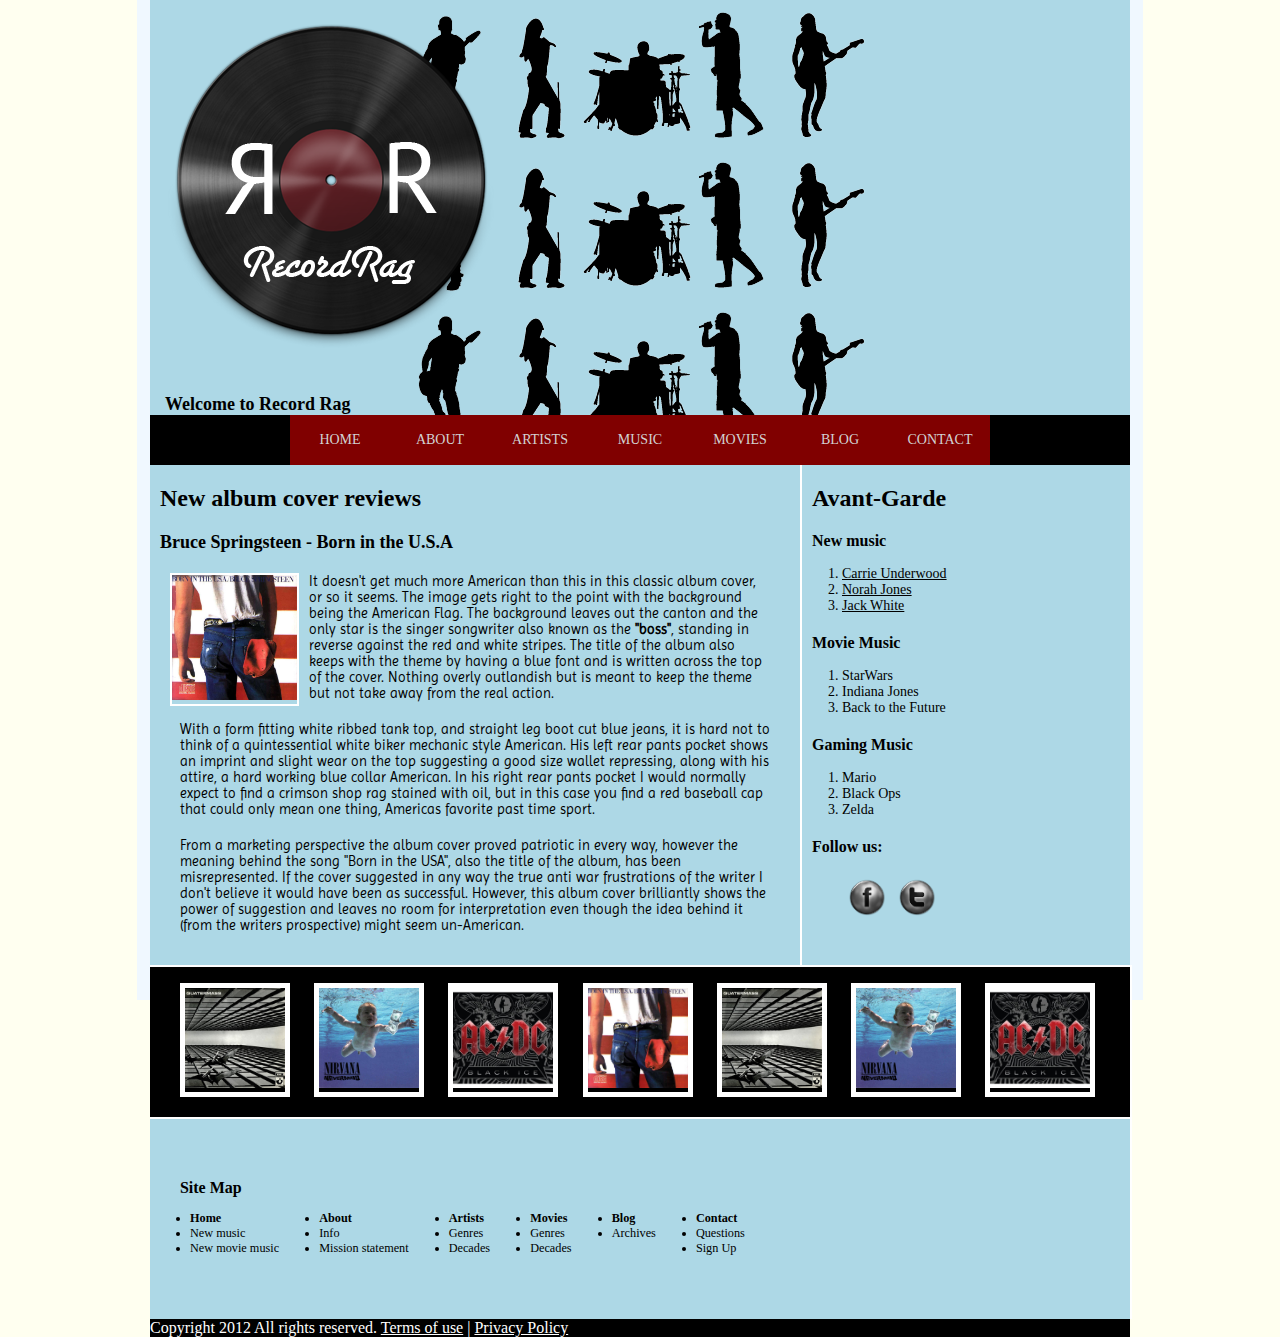
==== index.html @ 04c32278 "updated html for responsive design" ====
<!DOCTYPE html>

<html lang="en">

	<head>
		<meta charset="utf-8">
		<meta name="viewport" content="width=device-width, initial-scale=1, maximum-scale=1">
		<title>Record Rag - Online review of everything music.</title>
		<link rel="stylesheet" href="css/main.css">
		<link href='http://fonts.googleapis.com/css?family=Imprima' rel='stylesheet' type='text/css'>
		<link href='http://fonts.googleapis.com/css?family=Oxygen' rel='stylesheet' type='text/css'>
	</head>
	
<body>
	
	<header>
		<div id=logo>
		<a href="index.html"><img src="images/logo.png" alt="logo"/></a>
		</div>		
		<h2>Welcome to Record Rag</h2>				
		<nav>
			<ul>
					<li><a href="index.html">HOME</a></li>
					<li><a href="about.html">ABOUT</a></li>
					<li><a href="artists.html">ARTISTS</a></li>
					<li><a href="music.html">MUSIC</a></li>
					<li><a href="movies.html">MOVIES</a></li>
					<li><a href="blog.html">BLOG</a></li>
					<li><a href="contact.html">CONTACT</a></li>

			</ul>		
		</nav>
		
	</header>
		
	<section>
		<h1>New album cover reviews</h1>
		
		<article>
			<h2>Bruce Springsteen - Born in the U.S.A</h2>
				<div class=albums>
					<img src="images/Born_In_The_Usa.jpg" alt="Born in the USA album cover"/>
				</div>
<p>It doesn't get much more American than this in this classic album cover, or so it seems.  The image gets right to the point with the background being the American Flag.  The background leaves out the canton and the only star is the singer songwriter also known as the <span style="font-weight:bold">"boss"</span>, standing in reverse against the red and white stripes.  The title of the album also keeps with the theme by having a blue font and is written across the top of the cover.  Nothing overly outlandish but is meant to keep the theme but not take away from the real action.</p>  
<p>With a form fitting white ribbed tank top, and straight leg boot cut blue jeans, it is hard not to think of a quintessential white biker mechanic style American.  His left rear pants pocket shows an imprint and slight wear on the top suggesting a good size wallet repressing, along with his attire, a hard working blue collar American.  In his right rear pants pocket I would normally expect to find a crimson shop rag stained with oil, but in this case you find a red baseball cap that could only mean one thing, Americas favorite past time sport.</p>    
<p>From a marketing perspective the album cover proved patriotic in every way, however the meaning behind the song "Born in the USA", also the title of the album, has been misrepresented.  If the cover suggested in any way the true anti war frustrations of the writer I don't believe it would have been as successful.  However, this album cover brilliantly shows the power of suggestion and leaves no room for interpretation even though the idea behind it (from the writers prospective) might seem un-American.</p> 
		</article>	
			
	</section>
	
	<aside>
		<h1>Avant-Garde</h1>
		<h3>New music</h3>
				<ol>
					<li><a href="http://www.carrieunderwood.com">Carrie Underwood</a></li>
					<li><a href="www.norahjones.com">Norah Jones</a></li>
					<li><a href="www.jackwhite.com">Jack White</a></li>
				</ol>
			<h3>Movie Music</h3>
				<ol>
					<li>StarWars</li>
					<li>Indiana Jones</li>

					<li>Back to the Future</li>
				</ol>
			<h3>Gaming Music</h3>
				<ol>
					<li>Mario</li>
					<li>Black Ops</li>
					<li>Zelda</li>

				</ol>
				
		<h3>Follow us:</h3>
			
			<ul>
				<li><a href="http://www.facebook.com"><img src="images/facebook.png" alt="facebook logo" width="50" height="50"></a></li>
				<li><a href="http://www.twitter.com"><img src="images/twitter.png" alt="facebook logo" width="50" height="50"></a></li>
			</ul>
			
	</aside>
	
	<section id="galary">
	
		<ul>
			<li><a href="images/quatermass.jpg" title="quatermass album cover"><img src="images/quatermass.jpg" alt="quatermass album cover" height="100" width="100"/></a></li>
			<li><a href="images/nirvana.jpg" title="nirvana album cover"><img src="images/nirvana.jpg" alt="nirvana album cover" height="100" width="100"/></a></li>
			<li><a href="images/acdc.jpg" title="acdc album cover"><img src="images/acdc.jpg" alt="acdc album cover" height="100" width="100"></a></li>
			<li><a href="images/Born_In_The_Usa.jpg" title="born in the usa album cover"><img src="images/Born_In_The_Usa.jpg" alt="born in the usa album cover" height="100" width="100"></a></li>
			<li><a href="images/quatermass.jpg" title="quatermass album cover"><img src="images/quatermass.jpg" alt="quatermass album cover" height="100" width="100"></a></li>
			<li><a href="images/nirvana.jpg" title="nirvana album cover"><img src="images/nirvana.jpg" alt="nirvana album cover" height="100" width="100"/></a></li>
			<li><a href="images/acdc.jpg" title="acdc album cover"><img src="images/acdc.jpg" alt="acdc album cover" height="100" width="100"/></a></li>
		</ul>
			
	</section>
	
	<section id="sitemap">
	
		<h3>Site Map</h3	>
			<ul>
				<li><strong>Home</strong></li>
				<li>New music</li>
				<li>New movie music</li>
			</ul>
			
			<ul>
				<li><strong>About</strong></li>
				<li>Info</li>
				<li>Mission statement</li>
			</ul>
		
			<ul>
				<li><strong>Artists</strong></li>
				<li>Genres</li>
				<li>Decades</li>
			</ul>
			
			<ul>
				<li><strong>Movies</strong></li>
				<li>Genres</li>
				<li>Decades</li>
			</ul>
			
			<ul>
				<li><strong>Blog</strong></li>
				<li>Archives</li>
			</ul>

			<ul>
				<li><strong>Contact</strong></li>
				<li>Questions</li>
				<li>Sign Up</li>
			</ul>
	
	</section>
	
	
		<footer>
			Copyright 2012 All rights reserved.  <a href="terms.html">Terms of use</a> | <a href="privacy.html">Privacy Policy</a>
		</footer>
	
	</body>

</html>
---- css/main.css ----
html {
	background: ivory;
}

body {
	background: aliceblue;
	max-width: 980px;
	width: 100%; /*980px*/
	height: 1000px; 
	margin: auto;
	padding: 0% 1.020408163265% 0% 1.020408163265%; /*10px*/
	font-size: 1em; /*16px*/
}

h1 {
	font-size: 1.5em; /*24px*/
}

h2 {
	font-size: 1.125em; /*18px*/
}

h3 {
	font-size: 1em; /*16px*/
}

p {
	font-family: Imprima, sans-serif;
	font-size: .875em; /*14px*/
	color: black;
	margin: 3.076923076923% 4.615384615385% 0% 4.615384615385%;  /*20px,30px,0px,30px*/
	padding: 0%;
}

li {
	font-size: .875em; /*14px*/
}

header {
	background: lightblue;
	background-image: url(../images/header_bg.png);	
	width: 100%;
}

nav {
	background: black;
	padding: 0%;
	margin: auto;
}

nav ul {
	background: maroon;
	width: 71.428571%; /*700px*/
	margin: 0 auto;
	list-style-type: none;
	padding: 0%;
	overflow: hidden;
}

nav ul li {
	width: 14.285714285714%; /*100px*/
	height: 50px;
	float: left;
	padding: 0%;
	overflow: hidden;
}

nav ul li a {
	color: lightgrey;
	text-decoration: none;
	text-align: center;
	line-height: 50px;
	display: block;
}

nav ul li a:hover {
	color: white;
}

sitemap ul li{
	list-style: square;
}

section {
	background: lightblue;
	width: 66.326530612245%; /*650px*/
	height: 500px;
	border-right: 2px solid;
	border-color: white;
	float: left;
	overflow: auto;
}

section h1, h2 {
	margin: 3.076923076923% 0% 0% 1.538461538462%; /*20px,0px,0px,10px*/
	padding: 0%;	
}

aside {
	background: lightblue;
	width: 33.469387755102%; /*328px*/
	height: 500px;
	float: left;
}

aside h1, h3 {
	margin: 6.09756097561% 0% 0% 3.048780487805%; /*20px,0px,0px,10px*/
}

aside a {
	color: black;
}

aside a:hover {
	color: maroon;
}

aside ul li {
	float: left;
	list-style: none;
}

#about {
	-moz-column-count:3; /* Firefox */
    -webkit-column-count:3; /* Safari and Chrome */
    column-count:3;
    margin: 4.615384615385%;
}

#about p {
	margin: 3.076923076923% 4.615384615385% 0% 4.615384615385%;  /*20px,30px,0px,30px*/
}

.albums {
	width: 19.230769230769%; /*125px*/
	border: 2px solid;
	border-color: white;
	margin: 3.076923076923% 1.538461538462% 0% 3.076923076923%;  /*20px,10px,0px,20px*/
	float: left;
}

img {
	max-width: 100%;
}

#galary {
	background: black;
	width: 100%;
	height: 150px;
	border-top: 2px solid;
	border-bottom: 2px solid;
	border-color: white;
}

#galary ul {
	list-style: none;
	padding: 0%;
	margin-left: 30px;
}

#galary ul li {
	height: 35px;
	list-style: none;
	float: left;
	margin-right: 2.551020408163%;	/*25px*/
}

#galary ul li a { 
	border: 5px solid #fff;
	display: block;
}

#galary ul li a:hover {
	border-color: maroon;
}

#sitemap {
	background: lightblue;
	width: 100%;
	height: 200px;
}

#sitemap li, h4 {
    color: black;
}

#sitemap ul {
	font-size: .875em; /*14px*/
	display: inline;
	float: left;
}

footer {
	background: black;
	color: white;
	clear: both;
}

footer a {
	color: white;
}
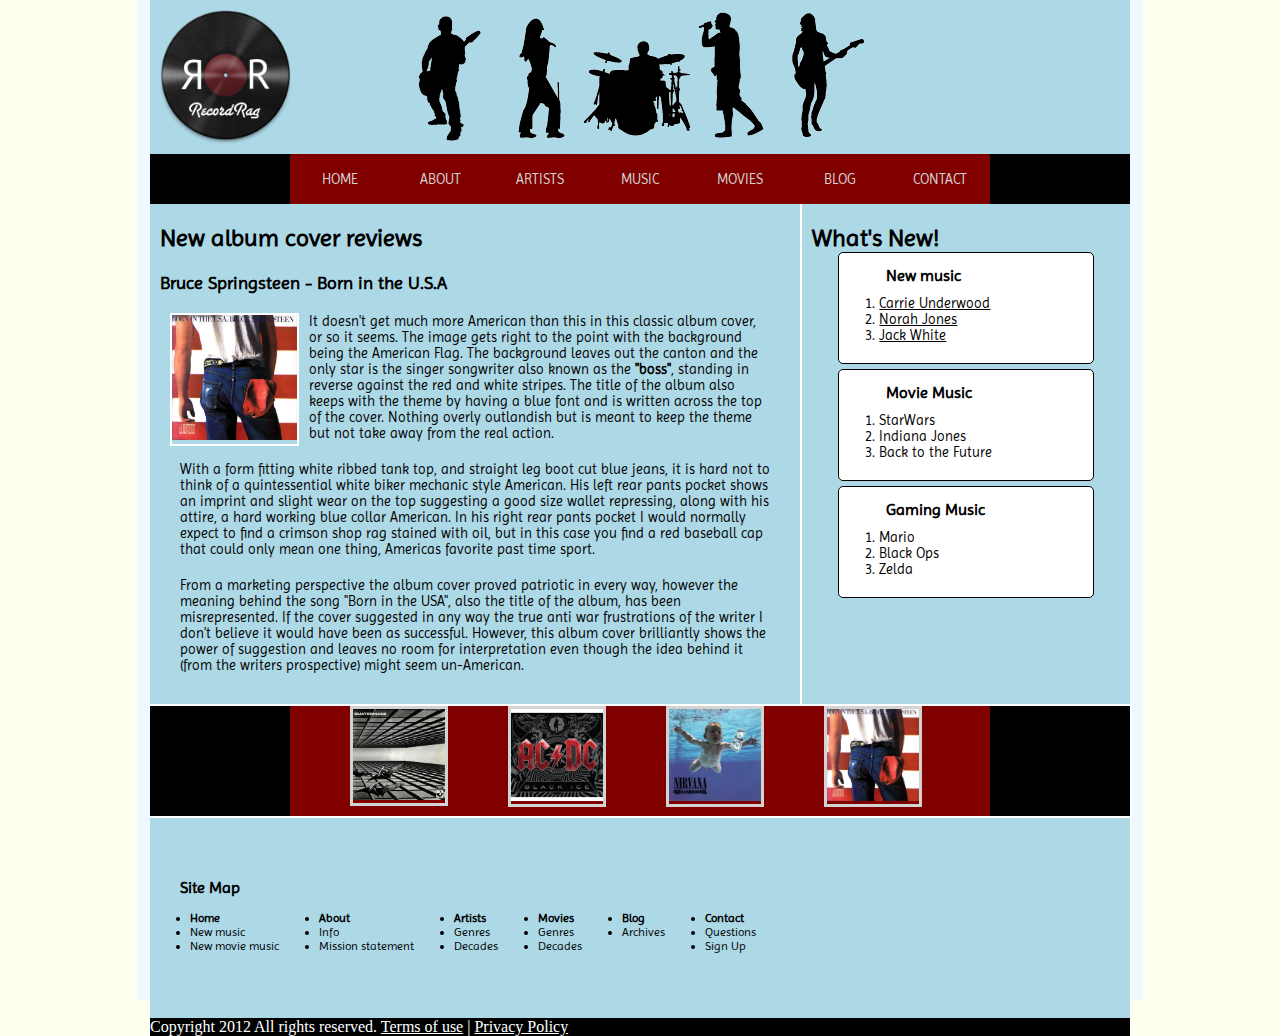
==== commit e2787fe6: "updated rounded corners for aside list style." ====
--- a/index.html
+++ b/index.html
@@ -49,54 +49,42 @@
 	</section>
 	
 	<aside>
-		<h1>Avant-Garde</h1>
-		<h3>New music</h3>
-				<ol>
+		<h1>What's New!</h1>
+			<ol>
+				<h3>New music</h3>		
 					<li><a href="http://www.carrieunderwood.com">Carrie Underwood</a></li>
 					<li><a href="www.norahjones.com">Norah Jones</a></li>
 					<li><a href="www.jackwhite.com">Jack White</a></li>
-				</ol>
-			<h3>Movie Music</h3>
-				<ol>
+			</ol>
+			<ol>
+				<h3>Movie Music</h3>
 					<li>StarWars</li>
 					<li>Indiana Jones</li>
-
 					<li>Back to the Future</li>
-				</ol>
-			<h3>Gaming Music</h3>
-				<ol>
+			</ol>
+			<ol>
+				<h3>Gaming Music</h3>
 					<li>Mario</li>
 					<li>Black Ops</li>
 					<li>Zelda</li>
-
-				</ol>
-				
-		<h3>Follow us:</h3>
-			
-			<ul>
-				<li><a href="http://www.facebook.com"><img src="images/facebook.png" alt="facebook logo" width="50" height="50"></a></li>
-				<li><a href="http://www.twitter.com"><img src="images/twitter.png" alt="facebook logo" width="50" height="50"></a></li>
-			</ul>
-			
+			</ol>		
 	</aside>
 	
 	<section id="galary">
 	
 		<ul>
-			<li><a href="images/quatermass.jpg" title="quatermass album cover"><img src="images/quatermass.jpg" alt="quatermass album cover" height="100" width="100"/></a></li>
-			<li><a href="images/nirvana.jpg" title="nirvana album cover"><img src="images/nirvana.jpg" alt="nirvana album cover" height="100" width="100"/></a></li>
-			<li><a href="images/acdc.jpg" title="acdc album cover"><img src="images/acdc.jpg" alt="acdc album cover" height="100" width="100"></a></li>
-			<li><a href="images/Born_In_The_Usa.jpg" title="born in the usa album cover"><img src="images/Born_In_The_Usa.jpg" alt="born in the usa album cover" height="100" width="100"></a></li>
-			<li><a href="images/quatermass.jpg" title="quatermass album cover"><img src="images/quatermass.jpg" alt="quatermass album cover" height="100" width="100"></a></li>
-			<li><a href="images/nirvana.jpg" title="nirvana album cover"><img src="images/nirvana.jpg" alt="nirvana album cover" height="100" width="100"/></a></li>
-			<li><a href="images/acdc.jpg" title="acdc album cover"><img src="images/acdc.jpg" alt="acdc album cover" height="100" width="100"/></a></li>
+			<li><a href="images/quatermass.jpg" title="quatermass album cover"><img src="images/quatermass.jpg" alt="quatermass album cover"></a></li>
+			<li><a href="images/acdc.jpg" title="acdc album cover"><img src="images/acdc.jpg" alt="acdc album cover"></a></li>
+			<li><a href="images/nirvana.jpg" title="nirvana album cover"><img src="images/nirvana.jpg" alt="nirvana album cover"></a></li>
+			<li><a href="images/Born_In_The_Usa.jpg" title="born in the usa album cover"><img src="images/Born_In_The_Usa.jpg" alt="born in the usa album cover"></a></li>
+		
 		</ul>
 			
 	</section>
 	
 	<section id="sitemap">
 	
-		<h3>Site Map</h3	>
+		<h3>Site Map</h3>
 			<ul>
 				<li><strong>Home</strong></li>
 				<li>New music</li>
--- a/css/main.css
+++ b/css/main.css
@@ -1,9 +1,18 @@
+/*================color chart=================*/
+/*
+
+black   - #000000			aliceblue - #f0f8ff
+white   - #ffffff			lightblue - #ADD8E6 
+marooon - #800000			lightgrey - #d3d3d3
+							ivory     - #fffff0
+*/
+
 html {
-	background: ivory;
+	background: #fffff0;
 }
 
 body {
-	background: aliceblue;
+	background: #F0F8FF; /*aliceblue*/ 
 	max-width: 980px;
 	width: 100%; /*980px*/
 	height: 1000px; 
@@ -12,6 +21,10 @@
 	font-size: 1em; /*16px*/
 }
 
+h1, h2, h3, h4, h5, h6, p, li {
+	font-family: Imprima, sans-serif;
+}
+
 h1 {
 	font-size: 1.5em; /*24px*/
 }
@@ -25,9 +38,8 @@
 }
 
 p {
-	font-family: Imprima, sans-serif;
 	font-size: .875em; /*14px*/
-	color: black;
+	color: #000000; /*black*/
 	margin: 3.076923076923% 4.615384615385% 0% 4.615384615385%;  /*20px,30px,0px,30px*/
 	padding: 0%;
 }
@@ -37,19 +49,24 @@
 }
 
 header {
-	background: lightblue;
+	background: #ADD8E6;
 	background-image: url(../images/header_bg.png);	
-	width: 100%;
+	background-repeat: no-repeat;
+	width: 100%;
+}
+
+header h2 {
+	display: none;
 }
 
 nav {
-	background: black;
+	background: #000000; 
 	padding: 0%;
 	margin: auto;
 }
 
 nav ul {
-	background: maroon;
+	background: #800000;
 	width: 71.428571%; /*700px*/
 	margin: 0 auto;
 	list-style-type: none;
@@ -66,7 +83,7 @@
 }
 
 nav ul li a {
-	color: lightgrey;
+	color: #d3d3d3;
 	text-decoration: none;
 	text-align: center;
 	line-height: 50px;
@@ -82,7 +99,7 @@
 }
 
 section {
-	background: lightblue;
+	background: #add8e6;
 	width: 66.326530612245%; /*650px*/
 	height: 500px;
 	border-right: 2px solid;
@@ -97,32 +114,56 @@
 }
 
 aside {
-	background: lightblue;
+	background: #add8e6;
 	width: 33.469387755102%; /*328px*/
 	height: 500px;
 	float: left;
 }
 
-aside h1, h3 {
+aside h1, h3, h4 {
 	margin: 6.09756097561% 0% 0% 3.048780487805%; /*20px,0px,0px,10px*/
 }
 
+aside h3 {
+	padding-bottom: 10px;
+}
+
+aside h4 {
+	padding: 0px;
+}
+
 aside a {
-	color: black;
+	color: #000000;
 }
 
 aside a:hover {
-	color: maroon;
+	color: #800000;
+}
+
+aside ol {
+	background: #ffffff;
+	width: 65%;
+	height: 110px;
+	margin: auto;
+	margin-bottom: 5px;
+	border: 1px solid;
+	border-radius: 5px;
+}
+
+aside ul {
+	margin: auto;
+	margin-top: 0px;
 }
 
 aside ul li {
 	float: left;
 	list-style: none;
+	padding: 0px;
 }
 
 #about {
 	-moz-column-count:3; /* Firefox */
-    -webkit-column-count:3; /* Safari and Chrome */
+    -webkit-column-count:3;  /*Safari and Chrome */
     column-count:3;
     margin: 4.615384615385%;
 }
@@ -134,9 +175,13 @@
 .albums {
 	width: 19.230769230769%; /*125px*/
 	border: 2px solid;
-	border-color: white;
+	border-color: #ffffff;
 	margin: 3.076923076923% 1.538461538462% 0% 3.076923076923%;  /*20px,10px,0px,20px*/
 	float: left;
+}
+
+#logo {
+	width: 15.30612244898%; /*150px*/
 }
 
 img {
@@ -144,58 +189,191 @@
 }
 
 #galary {
-	background: black;
-	width: 100%;
-	height: 150px;
+	height: 110px;
+	width: 100%;
+	background: #000000;
 	border-top: 2px solid;
 	border-bottom: 2px solid;
 	border-color: white;
 }
 
 #galary ul {
+	width: 71.428571428571%; /*700px*/
+	height: 110px;
+	background: #800000;
 	list-style: none;
 	padding: 0%;
-	margin-left: 30px;
+	margin: auto;
 }
 
 #galary ul li {
-	height: 35px;
+	width: 14%;
+	margin: auto;
+	margin-left: 08.571428571429%;
 	list-style: none;
 	float: left;
-	margin-right: 2.551020408163%;	/*25px*/
+	padding: 0%;
+	overflow: hidden;
 }
 
 #galary ul li a { 
-	border: 5px solid #fff;
+	border: 3px solid #d3d3d3;
 	display: block;
 }
 
 #galary ul li a:hover {
-	border-color: maroon;
+	border-color: #ffffff;
 }
 
 #sitemap {
-	background: lightblue;
+	background: #ADD8E6;
 	width: 100%;
 	height: 200px;
 }
 
 #sitemap li, h4 {
-    color: black;
+    color: #000000;
 }
 
 #sitemap ul {
 	font-size: .875em; /*14px*/
-	display: inline;
 	float: left;
 }
 
 footer {
-	background: black;
-	color: white;
+	background: #000000;
+	color: #ffffff;
 	clear: both;
 }
 
 footer a {
-	color: white;
-}+	color: #ffffff;
+}
+
+/* Media Queries
+
+==============================================*/
+
+/* Tablet portrait size to standard 960 (devices and browsers) */
+	
+	@media screen and (min-width: 768px) and (max-width: 959px) {
+	
+body { 
+	background: #fffff0; 
+}
+header h2 {
+	display: none;
+}
+#about {
+	-moz-column-count: 1;  /*Firefox */
+    -webkit-column-count: 1;  /*Safari and Chrome */
+    column-count: 1;
+    margin: 4.615384615385%;
+}
+}
+	
+/* Mobile Landscape Size to Tablet Portrait (devices and browsers) */
+
+	@media only screen and (min-width: 480px) and (max-width: 767px) {
+	
+body { 
+	background: #fffff0; 
+}
+header {
+	background-image: none;
+}
+header h2 {
+	float: left;
+	line-height: 300%;
+}
+section {
+	background: #ADD8E6;
+}
+nav {
+	clear: both;
+	font-size: .9em;
+}
+nav ul li {
+	height: 30px
+}
+nav ul li a {
+	line-height: 30px;
+}
+#about {
+	-moz-column-count:1; /* Firefox */
+    -webkit-column-count:1; /* Safari and Chrome */
+    column-count:1;
+    margin: 4.615384615385%;
+}
+}
+
+/* Mobile Portrait size to mobile landscape size (devices and browsers)*/
+
+	@media only screen and (max-width: 479px) {
+
+body { 
+	background: #fffff0;
+}
+header {
+	background-image: none;
+	background: #ffffff;
+}
+header h2 {
+	float: left;
+	line-height: 300%;
+}
+section {
+	width: 100%;
+	float: none;
+	background: #ffffff;
+}
+aside {
+	width: 100%;
+}
+
+
+h1 {
+	font-size: 1.3em;
+}
+h2 {
+	font-size: 1em;
+}
+p {
+	font-size: .9em;
+}
+footer {
+	font-size: .7em;
+}
+nav ul li {
+	width: 100%;
+	height: 20px;
+	float: left;
+	padding: 0%;
+	overflow: hidden;
+}
+nav {
+	background: #ADD8E6;
+	clear: both;
+}
+nav ul {
+	width: 100%;
+}
+nav ul li a {
+	line-height: 20px;
+}
+nav ul li a:hover {
+	color: #800000;
+	background: #ffffff;
+}
+#logo {
+	float: left;
+}
+#about {
+	-moz-column-count:1; /* Firefox */
+    -webkit-column-count:1; /* Safari and Chrome */
+    column-count:1;
+    margin: 4.615384615385%;
+}
+}
+	
+
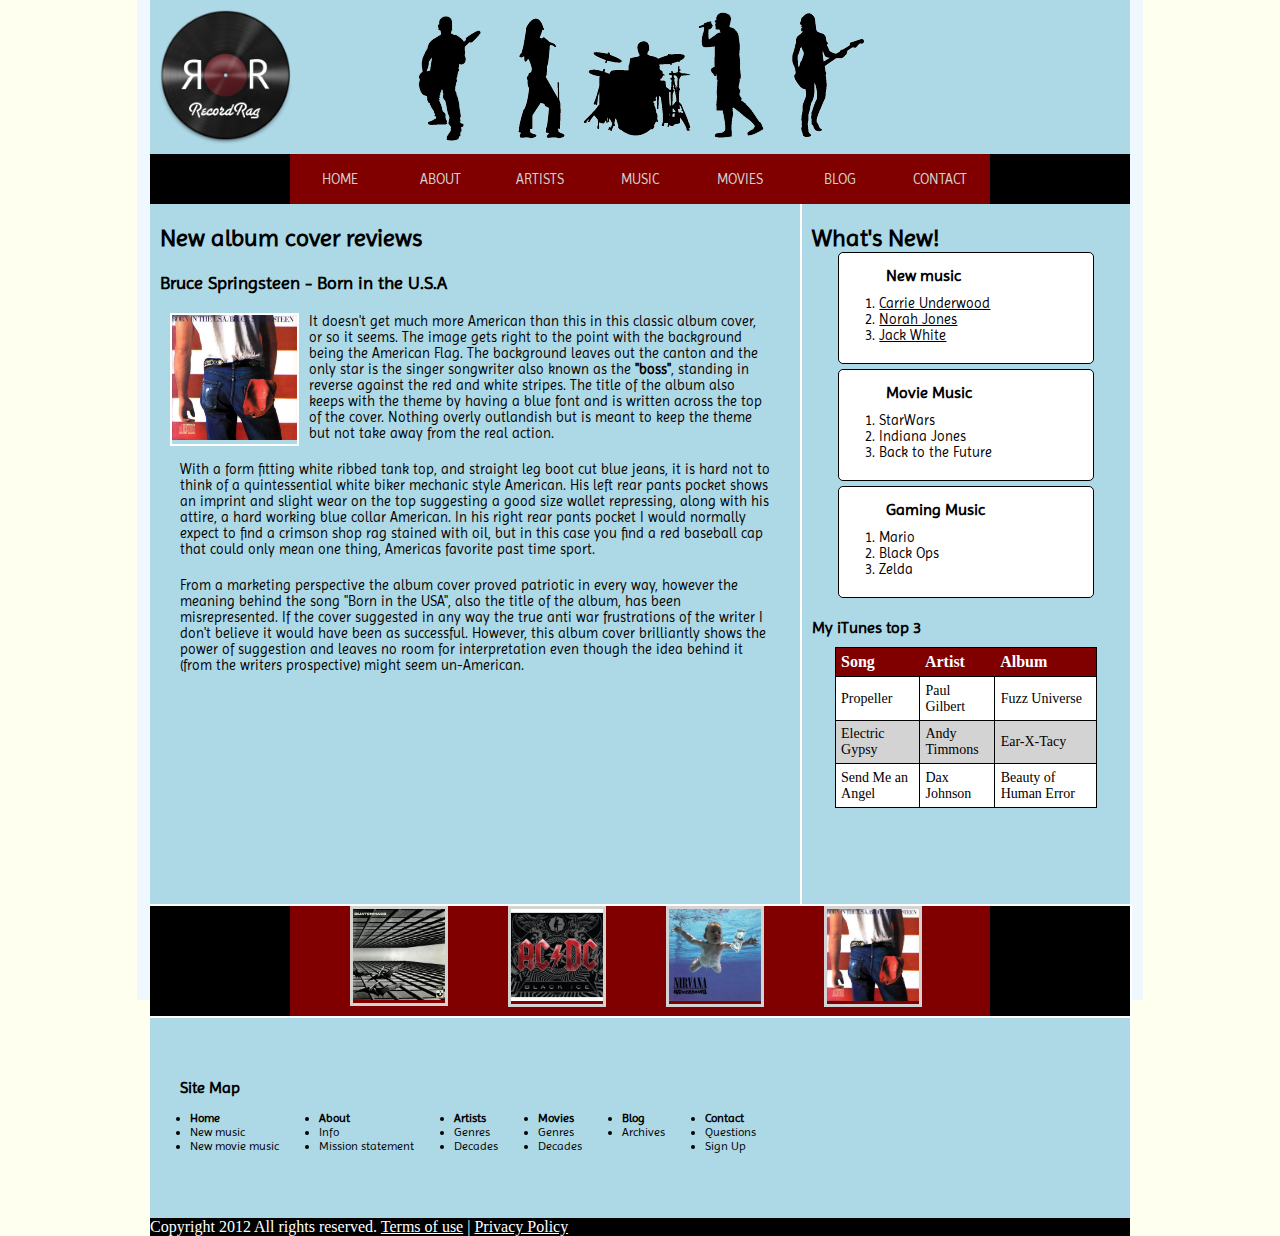
==== commit f6d198f7: "added table to aside for top 3 itunes list" ====
--- a/index.html
+++ b/index.html
@@ -67,7 +67,33 @@
 					<li>Mario</li>
 					<li>Black Ops</li>
 					<li>Zelda</li>
-			</ol>		
+			</ol>	
+			
+		<h3>My iTunes top 3</h3>
+			<table summary="my itunes top 3 songs">
+				<tr>
+					<th>Song</th>
+					<th>Artist</th>
+					<th>Album</th>
+				</tr>
+				<tr>
+					<td>Propeller</td>
+					<td>Paul Gilbert</td>
+					<td>Fuzz Universe</td>
+				</tr>
+				<tr class="odd_row">
+					<td>Electric Gypsy</td>
+					<td>Andy Timmons</td>
+					<td>Ear-X-Tacy</td>
+				</tr>
+				<tr>
+					<td>Send Me an Angel </td>
+					<td>Dax Johnson</td>
+					<td>Beauty of Human Error</td>
+				</tr>				
+			</table>
+
+				
 	</aside>
 	
 	<section id="galary">
--- a/css/main.css
+++ b/css/main.css
@@ -101,7 +101,7 @@
 section {
 	background: #add8e6;
 	width: 66.326530612245%; /*650px*/
-	height: 500px;
+	height: 700px;
 	border-right: 2px solid;
 	border-color: white;
 	float: left;
@@ -116,7 +116,7 @@
 aside {
 	background: #add8e6;
 	width: 33.469387755102%; /*328px*/
-	height: 500px;
+	height: 700px;
 	float: left;
 }
 
@@ -159,6 +159,34 @@
 	float: left;
 	list-style: none;
 	padding: 0px;
+}
+
+table {
+	width: 80%;
+	border-collapse: collapse;
+	border: 1px solid;
+	margin: auto;
+}
+
+tr {
+	background: #ffffff;
+}
+
+th {
+	text-align: left;
+	background: #800000;
+	color: #ffffff;
+	padding: 2%;
+}
+
+td {
+	border: 1px solid;
+	font-size: .875em;
+	padding: 2%;
+}
+
+.odd_row {
+	background: #d3d3d3;
 }
 
 #about {
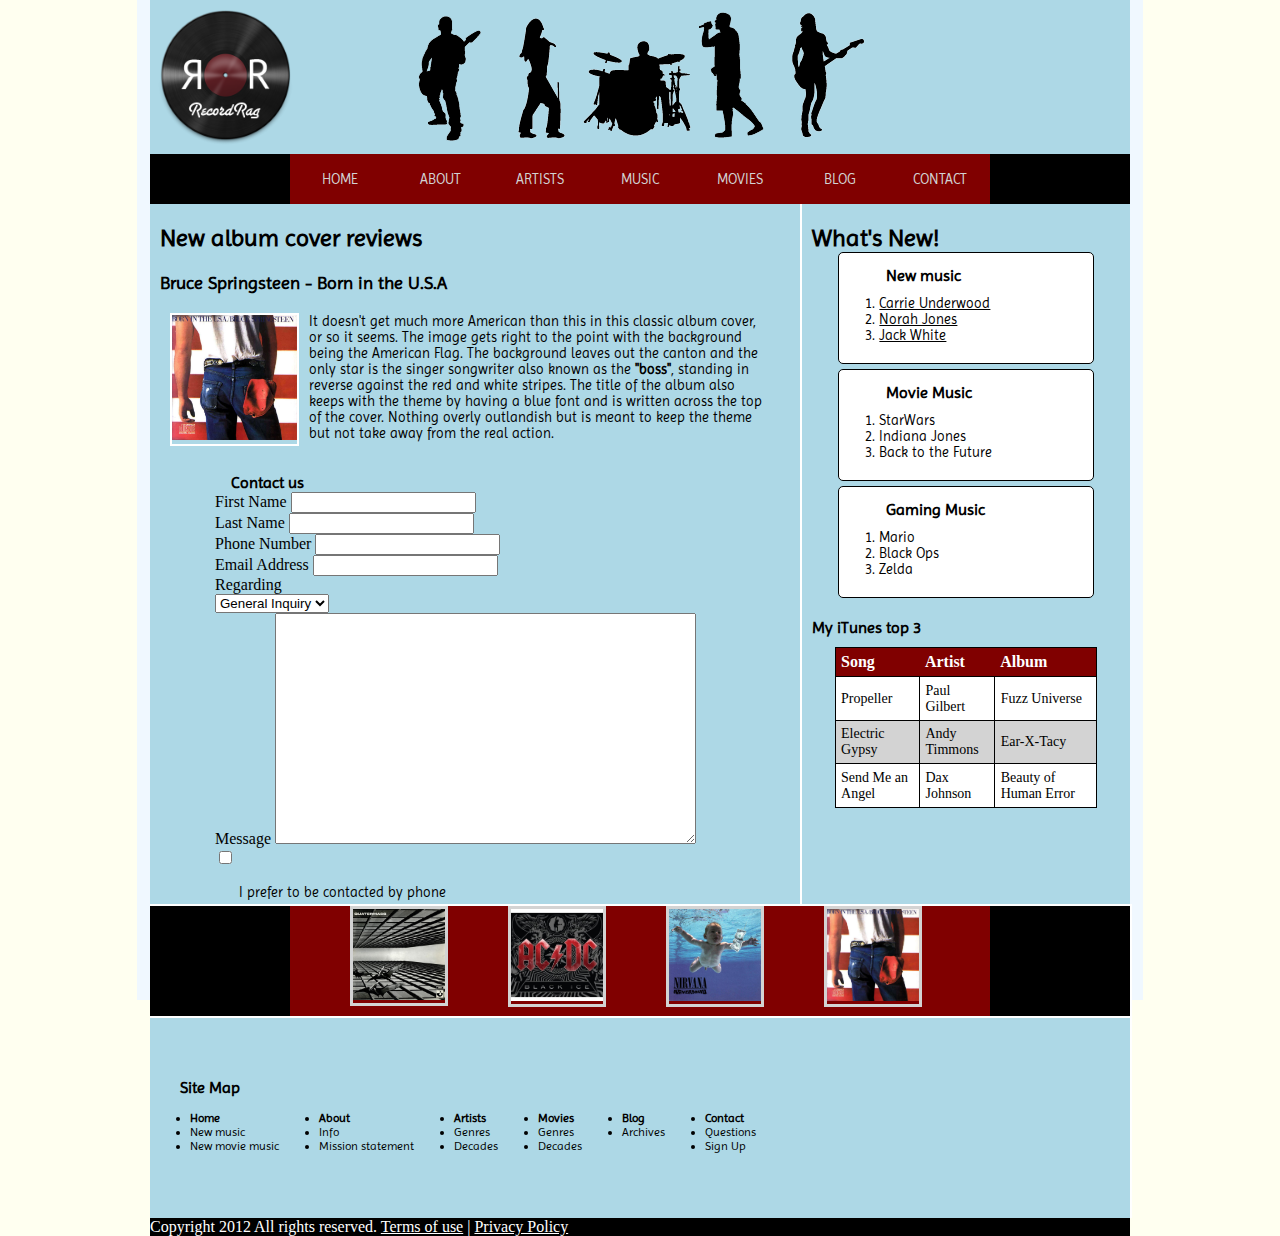
==== commit 19d3d455: "added form" ====
--- a/index.html
+++ b/index.html
@@ -42,9 +42,60 @@
 					<img src="images/Born_In_The_Usa.jpg" alt="Born in the USA album cover"/>
 				</div>
 <p>It doesn't get much more American than this in this classic album cover, or so it seems.  The image gets right to the point with the background being the American Flag.  The background leaves out the canton and the only star is the singer songwriter also known as the <span style="font-weight:bold">"boss"</span>, standing in reverse against the red and white stripes.  The title of the album also keeps with the theme by having a blue font and is written across the top of the cover.  Nothing overly outlandish but is meant to keep the theme but not take away from the real action.</p>  
-<p>With a form fitting white ribbed tank top, and straight leg boot cut blue jeans, it is hard not to think of a quintessential white biker mechanic style American.  His left rear pants pocket shows an imprint and slight wear on the top suggesting a good size wallet repressing, along with his attire, a hard working blue collar American.  In his right rear pants pocket I would normally expect to find a crimson shop rag stained with oil, but in this case you find a red baseball cap that could only mean one thing, Americas favorite past time sport.</p>    
-<p>From a marketing perspective the album cover proved patriotic in every way, however the meaning behind the song "Born in the USA", also the title of the album, has been misrepresented.  If the cover suggested in any way the true anti war frustrations of the writer I don't believe it would have been as successful.  However, this album cover brilliantly shows the power of suggestion and leaves no room for interpretation even though the idea behind it (from the writers prospective) might seem un-American.</p> 
 		</article>	
+		
+		<div id="form">
+			<h3>Contact us</h3>
+			
+			<form method="get" action="mailto:example@example.com">
+			
+				<div>
+					<label for="name_first">First Name</label>
+					<input type="text" name="name_first" id="name_first" />
+				</div>
+
+				<div>
+					<label for="name_last">Last Name</label>
+					<input type="text" name="name_first" id="name_first" />
+				</div>
+				
+				<div>
+					<label for="phone">Phone Number</label>
+					<input type="text" name="name_first" id="name_first" />
+				</div>
+				
+				<div>
+					<label for="email">Email Address</label>
+					<input type="text" name="name_first" id="name_first" />
+				</div>
+				
+				<div>
+					<label for="regarding">Regarding</label>
+				</div>
+				
+				<div>
+					<select name="regarding" id="regarding">
+						<option>General Inquiry</option>
+						<option>Suggestion</option>
+						<option>Site Error</option>
+						<option>Legal</option>
+						<option>Press</option>
+					</select>
+				</div>
+				
+				<div>
+					<label for="message">Message</label>
+					<textarea rows="15" cols="50" name="message" id="message"></textarea>
+				</div>
+				
+				<div>
+					<input type="checkbox" name="contact_phone" id="contact_phone" />
+					<p>I prefer to be contacted by phone</p>
+				</div>
+			</form>
+		</div>
+
+				
 			
 	</section>
 	
--- a/css/main.css
+++ b/css/main.css
@@ -113,6 +113,15 @@
 	padding: 0%;	
 }
 
+#form {
+	width: 80%;
+	margin: auto;
+}
+
+input:focus {
+	background: #d3d3d3;
+}
+
 aside {
 	background: #add8e6;
 	width: 33.469387755102%; /*328px*/
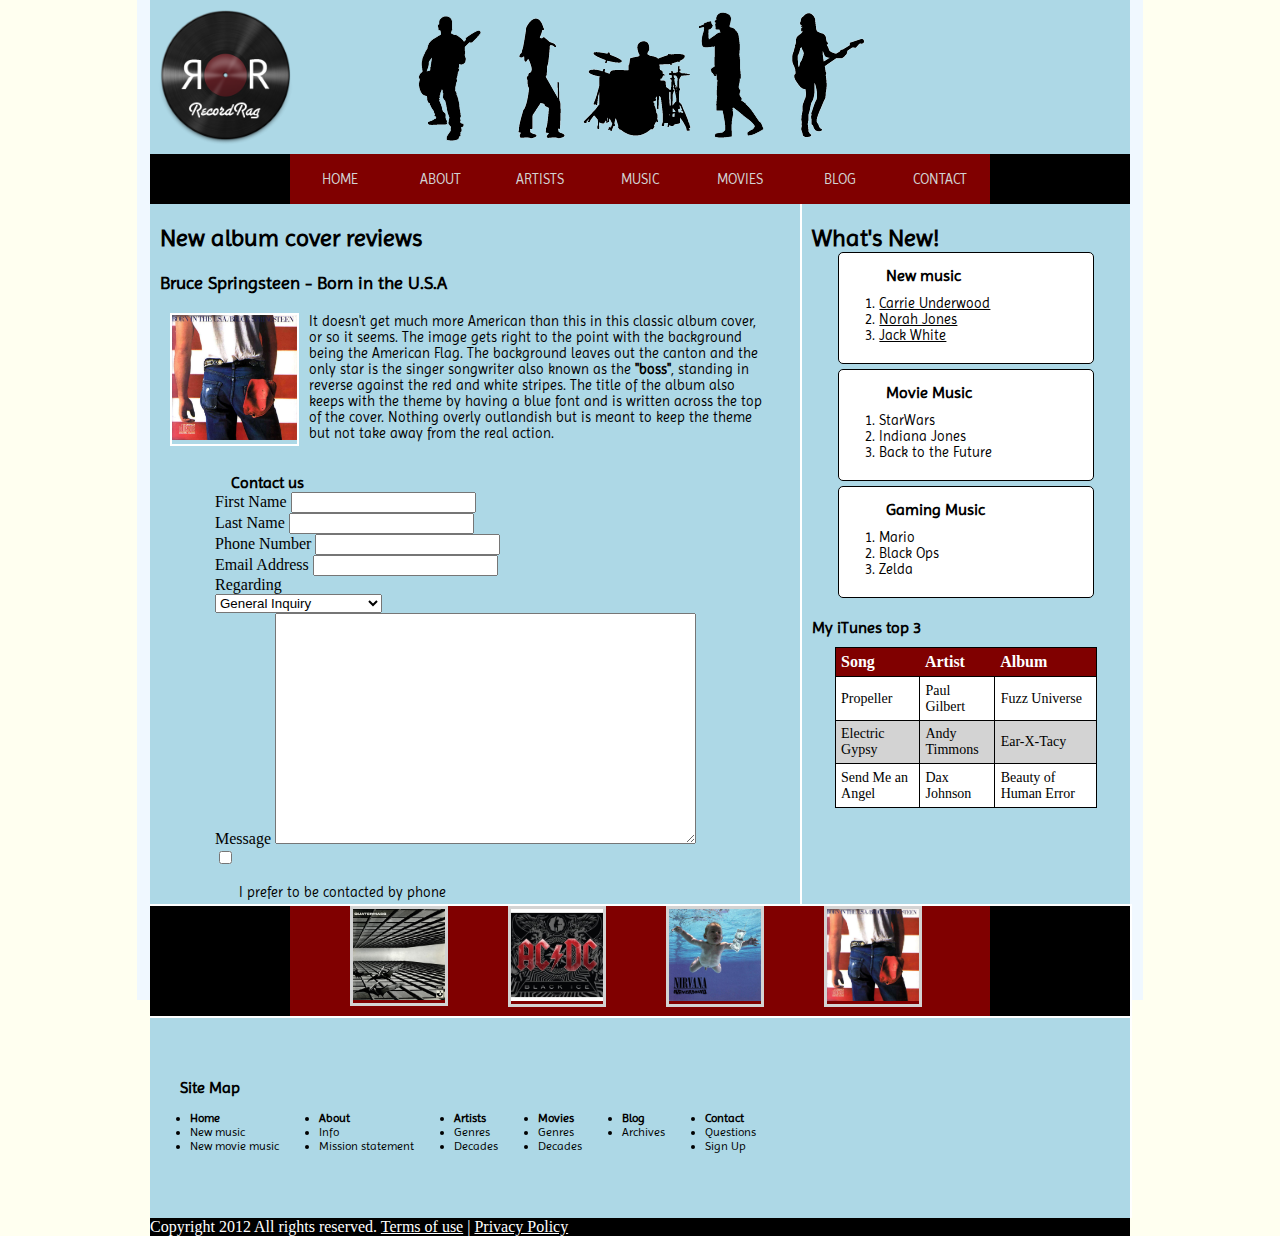
==== commit fcd05c6b: "updated form" ====
--- a/index.html
+++ b/index.html
@@ -76,7 +76,7 @@
 				<div>
 					<select name="regarding" id="regarding">
 						<option>General Inquiry</option>
-						<option>Suggestion</option>
+						<option>Review this album cover</option>
 						<option>Site Error</option>
 						<option>Legal</option>
 						<option>Press</option>
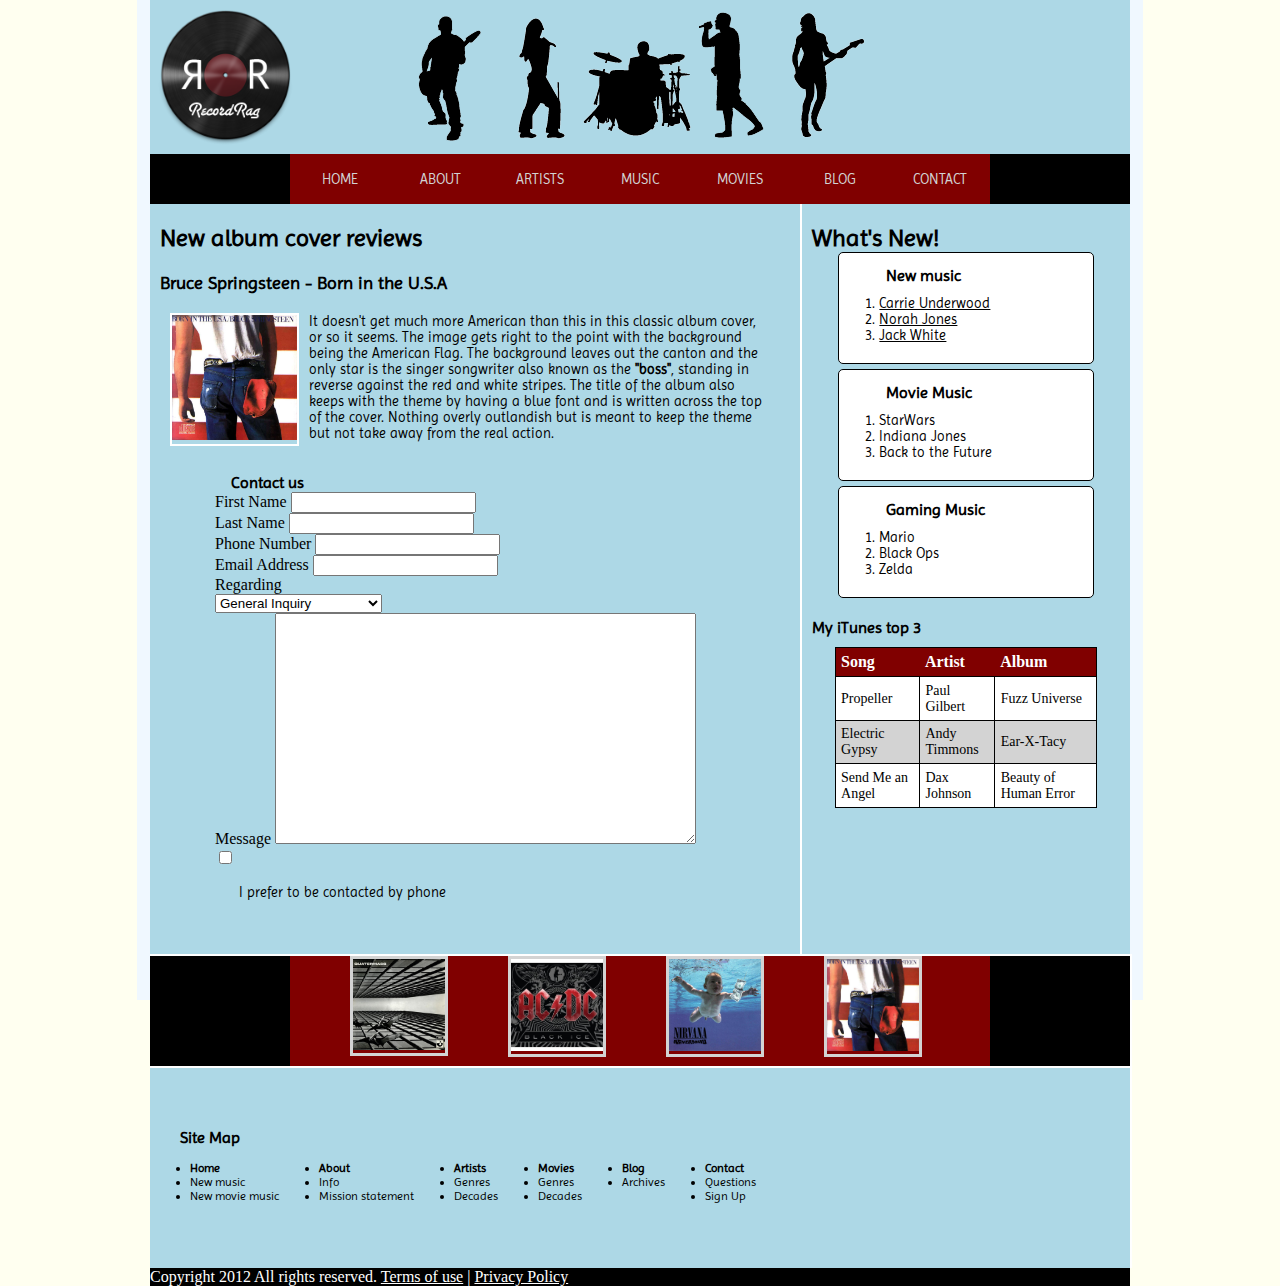
==== commit c324c895: "update" ====
--- a/index.html
+++ b/index.html
@@ -56,17 +56,17 @@
 
 				<div>
 					<label for="name_last">Last Name</label>
-					<input type="text" name="name_first" id="name_first" />
+					<input type="text" name="name_last" id="name_last" />
 				</div>
 				
 				<div>
 					<label for="phone">Phone Number</label>
-					<input type="text" name="name_first" id="name_first" />
+					<input type="text" name="phone" id="phone" />
 				</div>
 				
 				<div>
 					<label for="email">Email Address</label>
-					<input type="text" name="name_first" id="name_first" />
+					<input type="text" name="email" id="email" />
 				</div>
 				
 				<div>
--- a/css/main.css
+++ b/css/main.css
@@ -12,7 +12,7 @@
 }
 
 body {
-	background: #F0F8FF; /*aliceblue*/ 
+	background: #f0f8ff; /*aliceblue*/ 
 	max-width: 980px;
 	width: 100%; /*980px*/
 	height: 1000px; 
@@ -49,7 +49,7 @@
 }
 
 header {
-	background: #ADD8E6;
+	background: #add8e6;
 	background-image: url(../images/header_bg.png);	
 	background-repeat: no-repeat;
 	width: 100%;
@@ -91,7 +91,7 @@
 }
 
 nav ul li a:hover {
-	color: white;
+	color: #ffffff;
 }
 
 sitemap ul li{
@@ -101,7 +101,7 @@
 section {
 	background: #add8e6;
 	width: 66.326530612245%; /*650px*/
-	height: 700px;
+	height: 750px;
 	border-right: 2px solid;
 	border-color: white;
 	float: left;
@@ -125,7 +125,7 @@
 aside {
 	background: #add8e6;
 	width: 33.469387755102%; /*328px*/
-	height: 700px;
+	height: 750px;
 	float: left;
 }
 
@@ -138,7 +138,7 @@
 }
 
 aside h4 {
-	padding: 0px;
+	padding: 0%;
 }
 
 aside a {
@@ -231,7 +231,7 @@
 	background: #000000;
 	border-top: 2px solid;
 	border-bottom: 2px solid;
-	border-color: white;
+	border-color: #ffffff;
 }
 
 #galary ul {
@@ -263,7 +263,7 @@
 }
 
 #sitemap {
-	background: #ADD8E6;
+	background: #add8e6;
 	width: 100%;
 	height: 200px;
 }
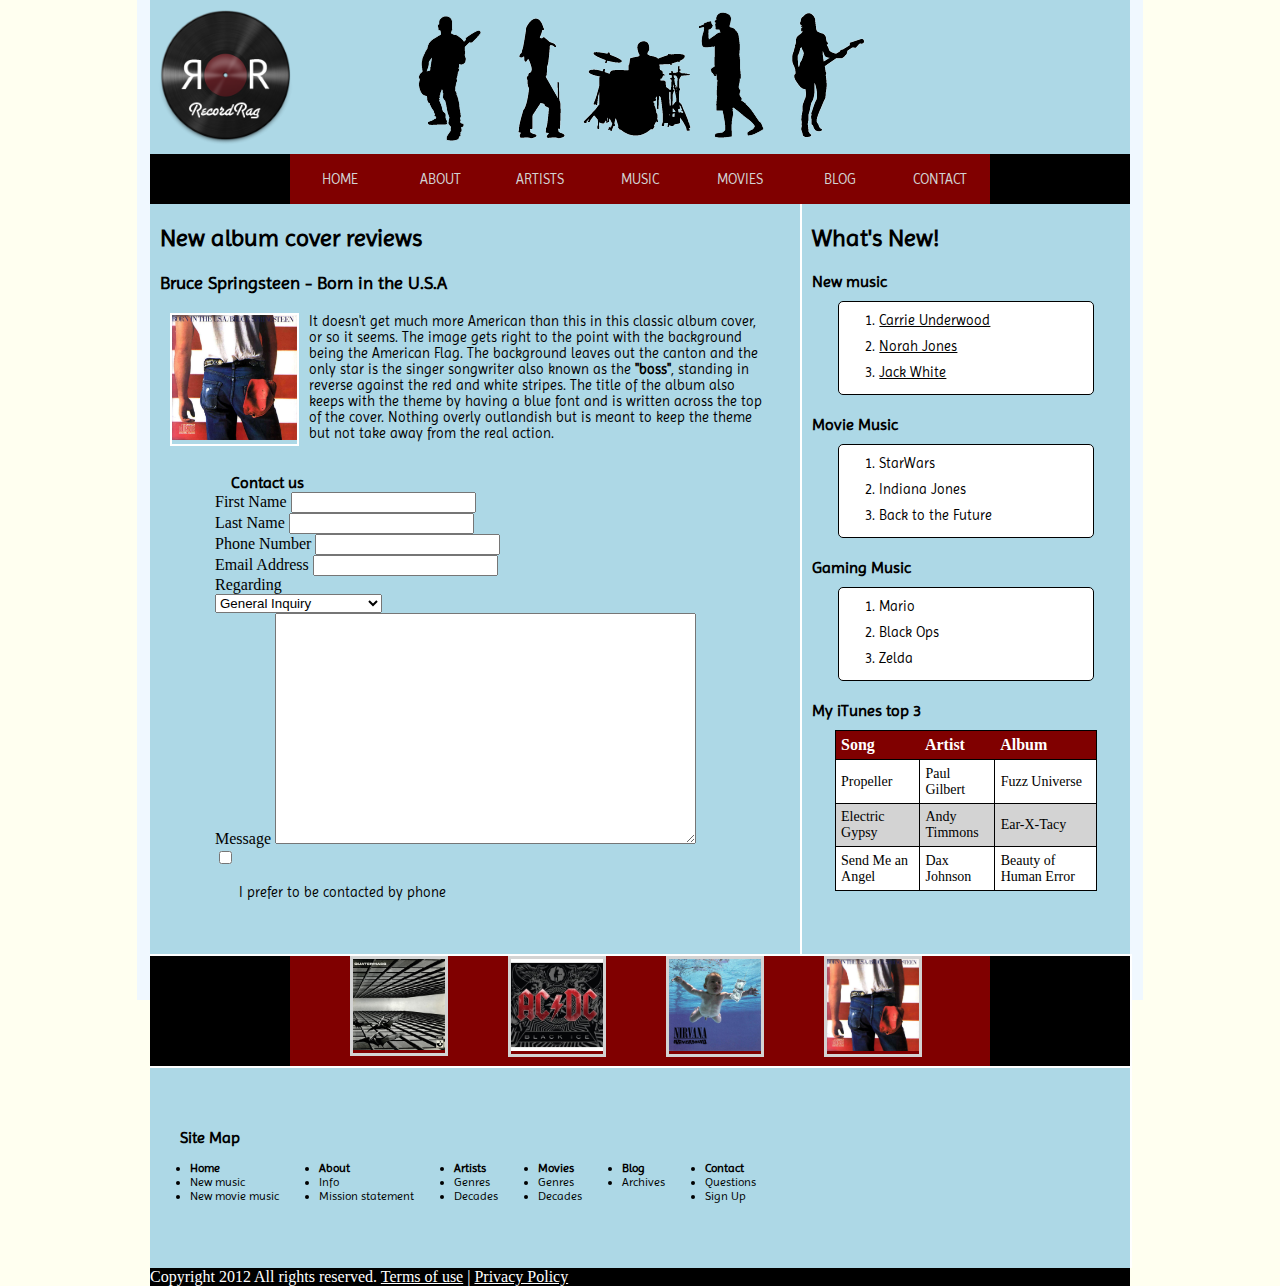
==== commit 29e759f8: "updated" ====
--- a/index.html
+++ b/index.html
@@ -101,20 +101,24 @@
 	
 	<aside>
 		<h1>What's New!</h1>
+		
+		<h3>New music</h3>
 			<ol>
-				<h3>New music</h3>		
+						
 					<li><a href="http://www.carrieunderwood.com">Carrie Underwood</a></li>
 					<li><a href="www.norahjones.com">Norah Jones</a></li>
 					<li><a href="www.jackwhite.com">Jack White</a></li>
 			</ol>
+			
+			<h3>Movie Music</h3>
 			<ol>
-				<h3>Movie Music</h3>
 					<li>StarWars</li>
 					<li>Indiana Jones</li>
 					<li>Back to the Future</li>
 			</ol>
-			<ol>
-				<h3>Gaming Music</h3>
+			
+			<h3>Gaming Music</h3>
+			<ol>	
 					<li>Mario</li>
 					<li>Black Ops</li>
 					<li>Zelda</li>
--- a/css/main.css
+++ b/css/main.css
@@ -152,11 +152,15 @@
 aside ol {
 	background: #ffffff;
 	width: 65%;
-	height: 110px;
+	height: 92px;
 	margin: auto;
 	margin-bottom: 5px;
 	border: 1px solid;
 	border-radius: 5px;
+}
+
+aside ol li {
+	padding-top: 10px;
 }
 
 aside ul {
